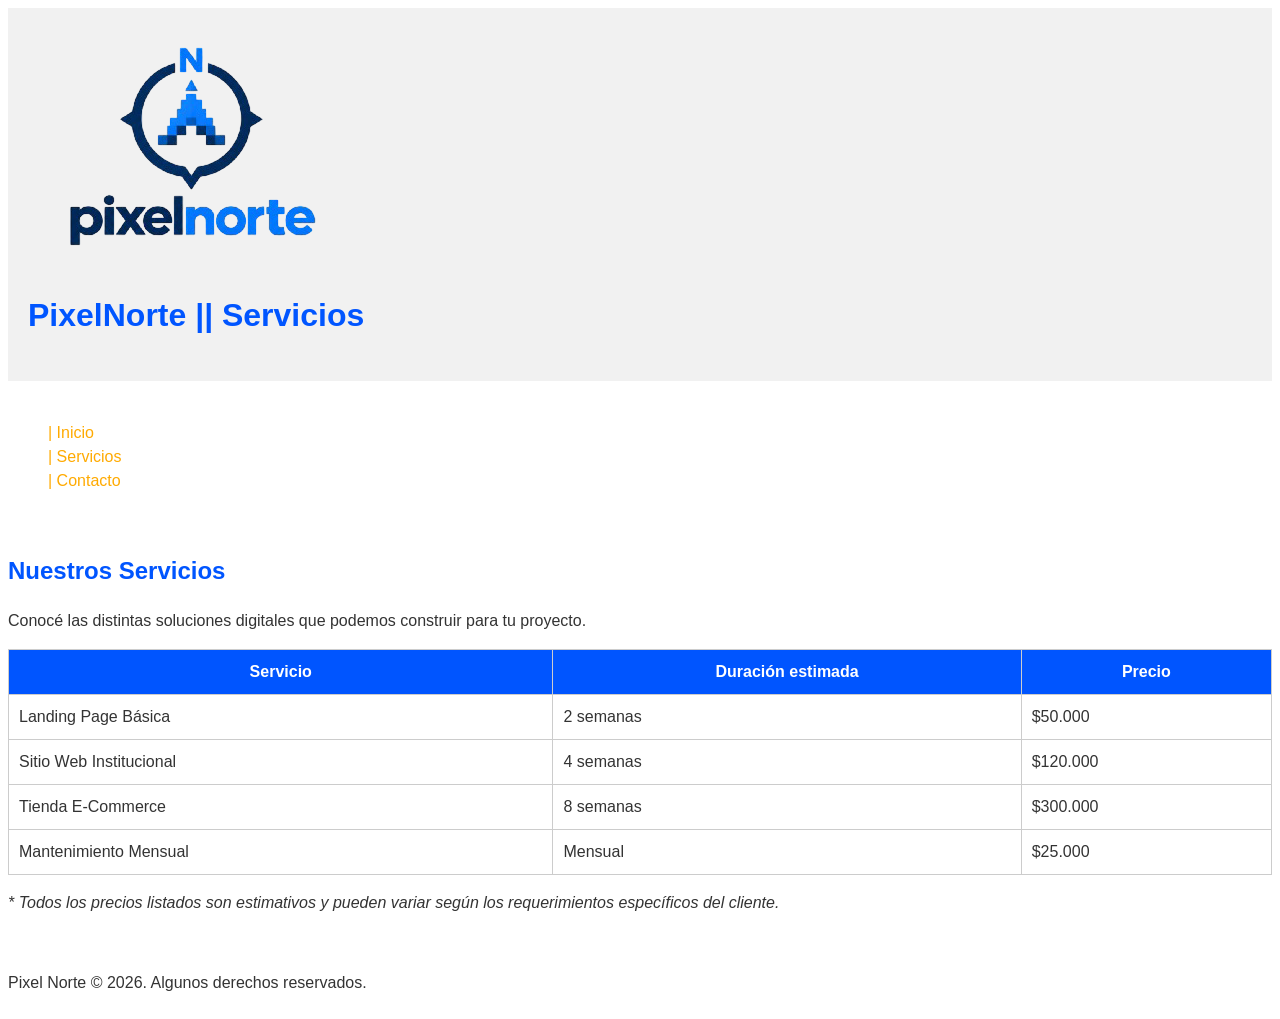
==== servicios.html @ 34733502 "Versión inicial del sitio de PixelNorte con estilos" ====
<!DOCTYPE html>
<html lang="es">
<head>
    <meta charset="UTF-8">
    <title>.:: Pixel Norte ::. || Servicios ||</title>
</head>
<body>

    <header id="site-header">
        <img src="logo_pixel_norte.png" alt="Logo de Pixel Norte">
        <h1>PixelNorte || Servicios</h1>
        <link rel="stylesheet" href="style.css">
    </header>
    <nav id="nav-principal">
        <ul>
            <li><a href="index.html">| Inicio</a></li>
            <li><a href="servicios.html">| Servicios </a></li>
            <li><a href="contacto.html">| Contacto </a></li>
        </ul>
    </nav>

    <main>
        <section id="servicios">
            <h2>Nuestros Servicios</h2>
            <p>Conocé las distintas soluciones digitales que podemos construir para tu proyecto.</p>
            
            <table id="tabla-servicios">
                <thead>
                    <tr>
                        <th>Servicio</th>
                        <th>Duración estimada</th>
                        <th>Precio</th>
                    </tr>
                </thead>
                <tbody>
                    <tr>
                        <td>Landing Page Básica</td>
                        <td>2 semanas</td>
                        <td>$50.000</td>
                    </tr>
                    <tr>
                        <td>Sitio Web Institucional</td>
                        <td>4 semanas</td>
                        <td>$120.000</td>
                    </tr>
                    <tr>
                        <td>Tienda E-Commerce</td>
                        <td>8 semanas</td>
                        <td>$300.000</td>
                    </tr>
                    <tr>
                        <td>Mantenimiento Mensual</td>
                        <td>Mensual</td>
                        <td>$25.000</td>
                    </tr>
                </tbody>
            </table>
            
            <p><em>* Todos los precios listados son estimativos y pueden variar según los requerimientos específicos del cliente.</em></p>
        </section>
    </main>

    <footer id="site-footer">
        <p>Pixel Norte &copy; 2026. Algunos derechos reservados.</p>
    </footer>

</body>
</html>
---- style.css ----
/* Paleta PixelNorte
Principal: #f1f1f1
Secundario: #ffaa00
*/

* {
    box-sizing: border-box;
}

body {
    font-family: sans-serif;
    line-height: 1.5;
    color: #333;
    display: grid;
    grid-template-columns: 1fr;
    gap: 24px;
}

h1, h2 {
    color: #0055ff;
}

h1 { font-size: 2em; }
h2 { font-size: 1.5em; }

/* Header y navegación (Flexbox) */
#site-header {
    background-color: #f1f1f1;
    color: white;
    padding: 20px;
}

#nav-principal {
    display: flex;
    justify-content: space-between;
    align-items: center;
}

#nav-principal ul {
    list-style: none;
}

#nav-principal a {
    text-decoration: none;
    color: #ffaa00;
}

/* Inicio (box model + Flexbox) */
#bienvenida, #quienes-somos {
    padding: 10px;
    max-width: 800px;
}

#quienes-somos ul {
    display: flex;
    flex-wrap: wrap;
    gap: 16px;
    list-style: none;
    padding: 0;
}

#quienes-somos li {
    border: 1px solid #ccc;
    border-radius: 8px;
    padding: 12px;
}

/* Tabla */
#tabla-servicios {
    width: 100%;
    border-collapse: collapse;
}

#tabla-servicios th, #tabla-servicios td {
    padding: 10px;
    border: 1px solid #ccc;
}

#tabla-servicios th {
    background-color: #0055ff;
    color: white;
}

/* Form con Grid */
#formulario-contacto label {
    display: block;
}

#formulario-contacto input, 
#formulario-contacto select, 
#formulario-contacto textarea {
    width: 100%;
    padding: 8px;
    border: 1px solid #ccc;
    border-radius: 4px;
}

#formulario-contacto {
    display: grid;
    grid-template-columns: 1fr 1fr;
    gap: 12px;
}

#formulario-contacto .campo-ancho {
    grid-column: 1 / -1;
}
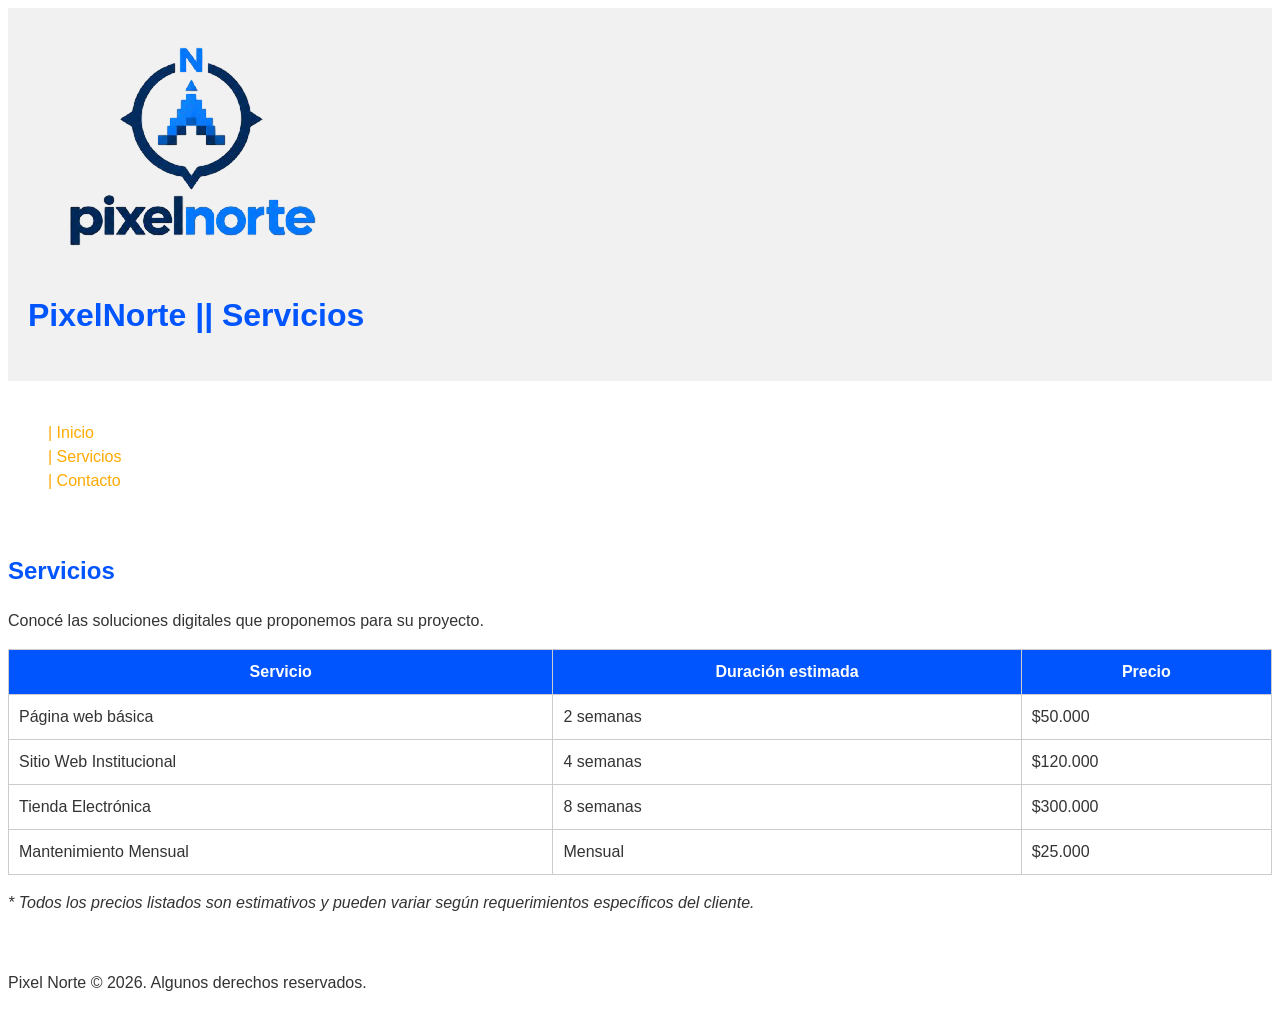
==== commit 690a5f4b: "servicios.html actualizado y abreviado" ====
--- a/servicios.html
+++ b/servicios.html
@@ -21,8 +21,8 @@
 
     <main>
         <section id="servicios">
-            <h2>Nuestros Servicios</h2>
-            <p>Conocé las distintas soluciones digitales que podemos construir para tu proyecto.</p>
+            <h2>Servicios</h2>
+            <p>Conocé las soluciones digitales que proponemos para su proyecto.</p>
             
             <table id="tabla-servicios">
                 <thead>
@@ -34,7 +34,7 @@
                 </thead>
                 <tbody>
                     <tr>
-                        <td>Landing Page Básica</td>
+                        <td>Página web básica</td>
                         <td>2 semanas</td>
                         <td>$50.000</td>
                     </tr>
@@ -44,7 +44,7 @@
                         <td>$120.000</td>
                     </tr>
                     <tr>
-                        <td>Tienda E-Commerce</td>
+                        <td>Tienda Electrónica</td>
                         <td>8 semanas</td>
                         <td>$300.000</td>
                     </tr>
@@ -56,7 +56,7 @@
                 </tbody>
             </table>
             
-            <p><em>* Todos los precios listados son estimativos y pueden variar según los requerimientos específicos del cliente.</em></p>
+            <p><em>* Todos los precios listados son estimativos y pueden variar según requerimientos específicos del cliente.</em></p>
         </section>
     </main>
 
